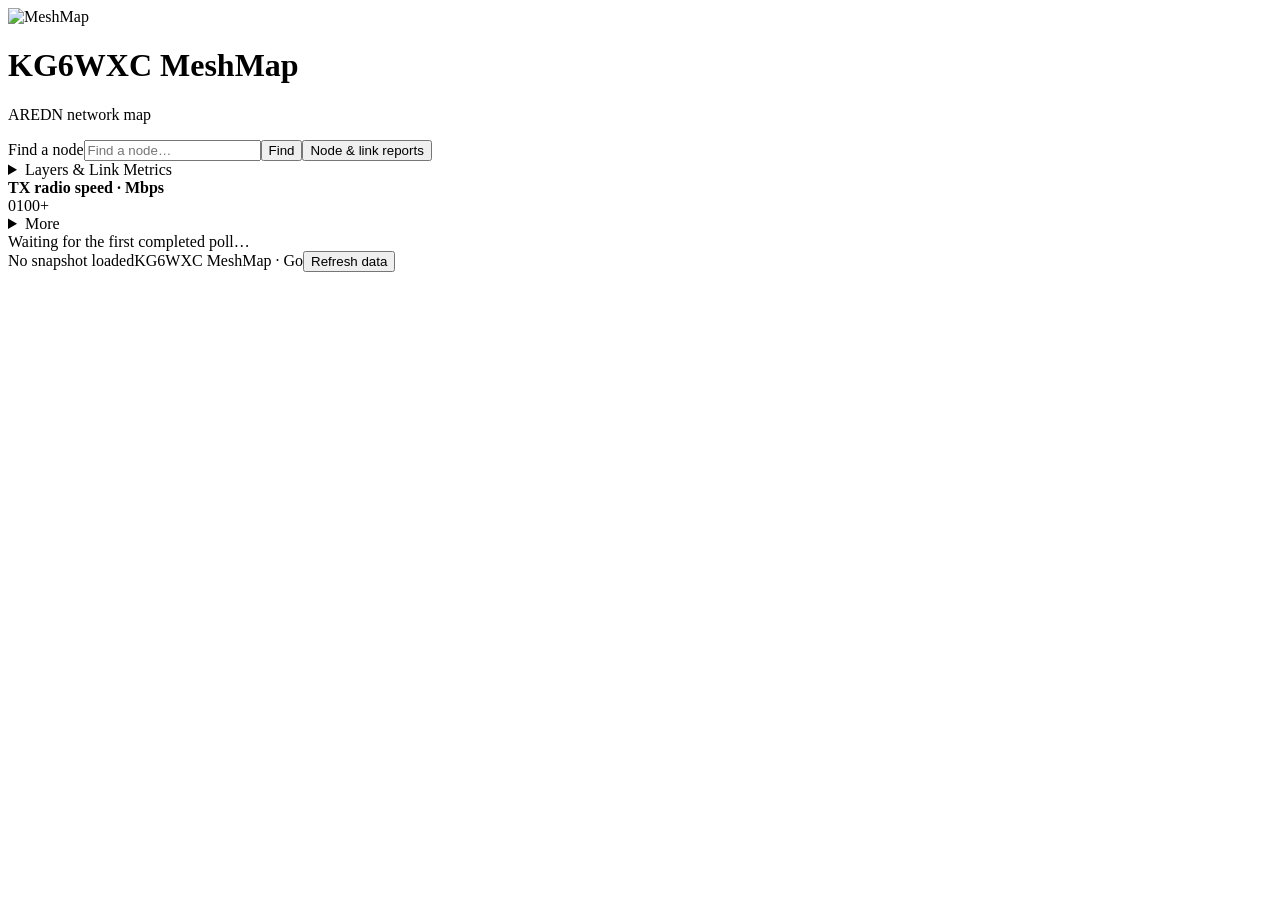
==== web/index.html @ 4627e99f "New MeshMap in Go. First Commits 11.3.2026" ====
<!doctype html>
<html lang="en">
  <head>
    <meta charset="utf-8" />
    <meta name="viewport" content="width=device-width,initial-scale=1" />
    <meta name="color-scheme" content="light dark" />
    <title>KG6WXC MeshMap</title>
    <link rel="icon" href="/logo.png" />
    <link rel="stylesheet" href="/vendor/leaflet.css" />
    <link rel="stylesheet" href="/app.css" />
    <script defer src="/vendor/leaflet.js"></script>
    <script defer src="/vendor/leaflet.polylineoffset.js"></script>
    <script defer src="/metrics.js"></script>
    <script defer src="/app.js"></script>
  </head>
  <body>
    <header>
      <img src="/logo.png" alt="MeshMap" width="44" height="44" />
      <div class="brand">
        <h1 id="title">KG6WXC MeshMap</h1>
        <p id="summary">AREDN network map</p>
      </div>
      <label class="search"
        ><span class="sr-only">Find a node</span
        ><input
          id="search"
          type="search"
          list="node-options"
          placeholder="Find a node…"
          autocomplete="off" /><datalist id="node-options"></datalist></label
      ><button id="find">Find</button
      ><button id="reports">Node & link reports</button>
    </header>
    <main id="map" aria-label="AREDN network map"></main>
    <section class="controls card" aria-label="Map controls">
<!--      <details open> -->
      <details>
        <summary>Layers & Link Metrics</summary>
        <label>Map tiles<select id="tiles"></select></label>
        <fieldset>
          <legend>Stations</legend>
          <div id="bands"></div>
        </fieldset>
        <fieldset>
          <legend>Link lines</legend>
          <div id="types"></div>
        </fieldset>
        <label
          >Color links by<select id="metric">
            <option value="tx">TX radio speed</option>
            <option value="rx">RX radio speed</option>
            <option value="snr">Signal to noise</option>
            <option value="hello">Hello receive quality</option>
            <option value="txquality">TX delivery quality</option>
            <option value="reversequality">Reverse composite quality</option>
            <option value="rtt">Babel RTT</option>
            <option value="rxcost">Babel RX cost</option>
            <option value="txcost">Babel TX cost</option>
            <option value="route">Route metric summary</option>
            <option value="olsrCost">OLSR link cost</option>
            <option value="olsrQuality">OLSR receive quality</option>
          </select></label
        ><label id="scale-label"
          >Green at<select id="scale">
            <option value="30">30 Mbps</option>
            <option value="50" selected>50 Mbps</option>
            <option value="100">100 Mbps</option>
          </select></label
        >
        <div class="actions">
          <button id="fit">Fit network</button
          ><button id="origin">Map origin</button>
        </div>
      </details>
    </section>
    <section class="legend card" aria-label="Link color legend">
      <strong id="legend-title">TX radio speed · Mbps</strong>
      <div class="gradient"></div>
      <div class="range">
        <span id="range-start">0</span><span id="range-end">100+</span>
      </div>
      
      <details>
        <summary>More</summary>
        <p>Gray = no reported value</p>
        <p id="tunLegend">Dashed = Tunnel</p>
        <p id="dtdLegend">Dotted = DtD</p>
        <p id="xlinkLegend">Dash Dot = XLink</p>
        <p id="metric-note">Reported radio rate for RF links; not measured throughput.</p>
      </details>
    </section>
    <div id="notice" role="status" class="notice card">
      Waiting for the first completed poll…
    </div>
    <footer>
      <span id="timestamp">No snapshot loaded</span
      ><span id="credit">KG6WXC MeshMap · Go</span
      ><button id="refresh">Refresh data</button>
    </footer>
    <dialog id="report-dialog">
      <div class="dialog-head">
        <h2>Network reports</h2>
        <button id="close-report" aria-label="Close reports">Close ×</button>
      </div>
      <div class="report-tools">
        <label
          >Report<select id="report-kind">
            <option value="nodes">Nodes</option>
            <option value="links">Links & telemetry</option>
            <option value="missing">Missing locations</option>
          </select></label
        ><label
          >Filter<input
            id="report-filter"
            type="search"
            placeholder="Name, IP, interface…" /></label
        ><button id="download">Download CSV</button>
      </div>
      <p id="report-summary"></p>
      <div class="table-wrap"><table id="report-table"></table></div>
      <div class="pagination">
        <button id="previous">Previous</button><span id="page-label"></span
        ><button id="next">Next</button>
      </div>
    </dialog>
    <dialog id="detail-dialog">
      <div class="dialog-head">
        <h2>Node details</h2>
        <button id="close-detail" aria-label="Close node details">
          Close ×
        </button>
      </div>
      <div id="detail-content"></div>
    </dialog>
    <noscript
      >This map needs JavaScript enabled. The server provides data at
      /api/map.</noscript
    >
  </body>
</html>
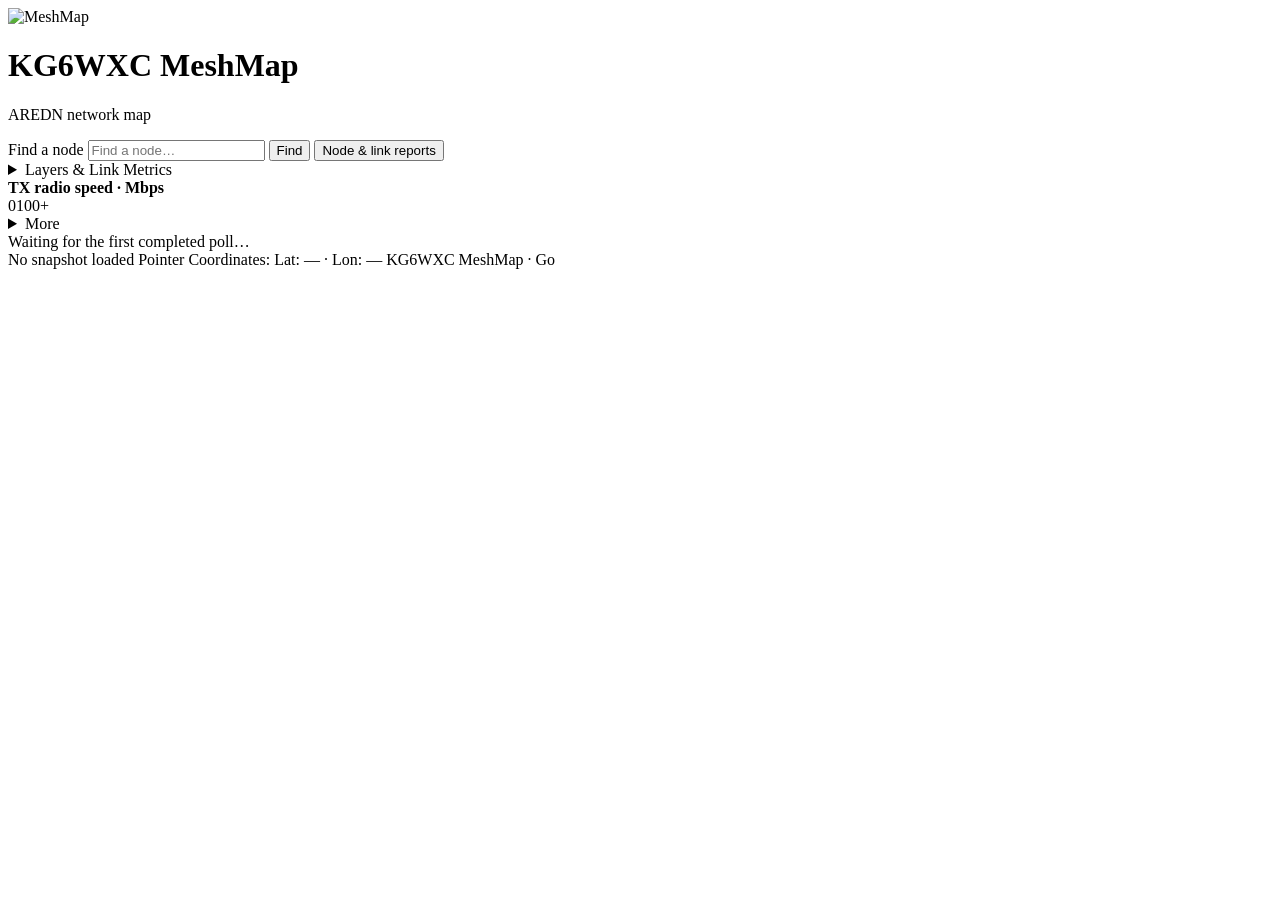
==== commit b9f05e57: "Web Page Changes Show program version on the bottom right of the web page.  Removed "Refresh Data" b" ====
--- a/web/index.html
+++ b/web/index.html
@@ -20,16 +20,16 @@
         <h1 id="title">KG6WXC MeshMap</h1>
         <p id="summary">AREDN network map</p>
       </div>
-      <label class="search"
-        ><span class="sr-only">Find a node</span
-        ><input
+      <label class="search">
+        <span class="sr-only">Find a node</span>
+        <input
           id="search"
           type="search"
           list="node-options"
           placeholder="Find a node…"
-          autocomplete="off" /><datalist id="node-options"></datalist></label
-      ><button id="find">Find</button
-      ><button id="reports">Node & link reports</button>
+          autocomplete="off" /><datalist id="node-options"></datalist></label>
+      <button id="find">Find</button>
+      <button id="reports">Node & link reports</button>
     </header>
     <main id="map" aria-label="AREDN network map"></main>
     <section class="controls card" aria-label="Map controls">
@@ -59,14 +59,14 @@
             <option value="route">Route metric summary</option>
             <option value="olsrCost">OLSR link cost</option>
             <option value="olsrQuality">OLSR receive quality</option>
-          </select></label
-        ><label id="scale-label"
-          >Green at<select id="scale">
+          </select></label>
+        <label id="scale-label">
+          Green at<select id="scale">
             <option value="30">30 Mbps</option>
             <option value="50" selected>50 Mbps</option>
             <option value="100">100 Mbps</option>
-          </select></label
-        >
+          </select></label>
+        
         <div class="actions">
           <button id="fit">Fit network</button
           ><button id="origin">Map origin</button>
@@ -93,9 +93,11 @@
       Waiting for the first completed poll…
     </div>
     <footer>
-      <span id="timestamp">No snapshot loaded</span
-      ><span id="credit">KG6WXC MeshMap · Go</span
-      ><button id="refresh">Refresh data</button>
+      <span id="timestamp">No snapshot loaded</span>
+      <span id="cursor-coordinates">Pointer Coordinates: Lat: — · Lon: — </span>
+      <span id="credit">KG6WXC MeshMap · Go</span>
+      <!-- The "Refresh Data" button -->
+      <!-- <button id="refresh">Refresh data</button> -->
     </footer>
     <dialog id="report-dialog">
       <div class="dialog-head">
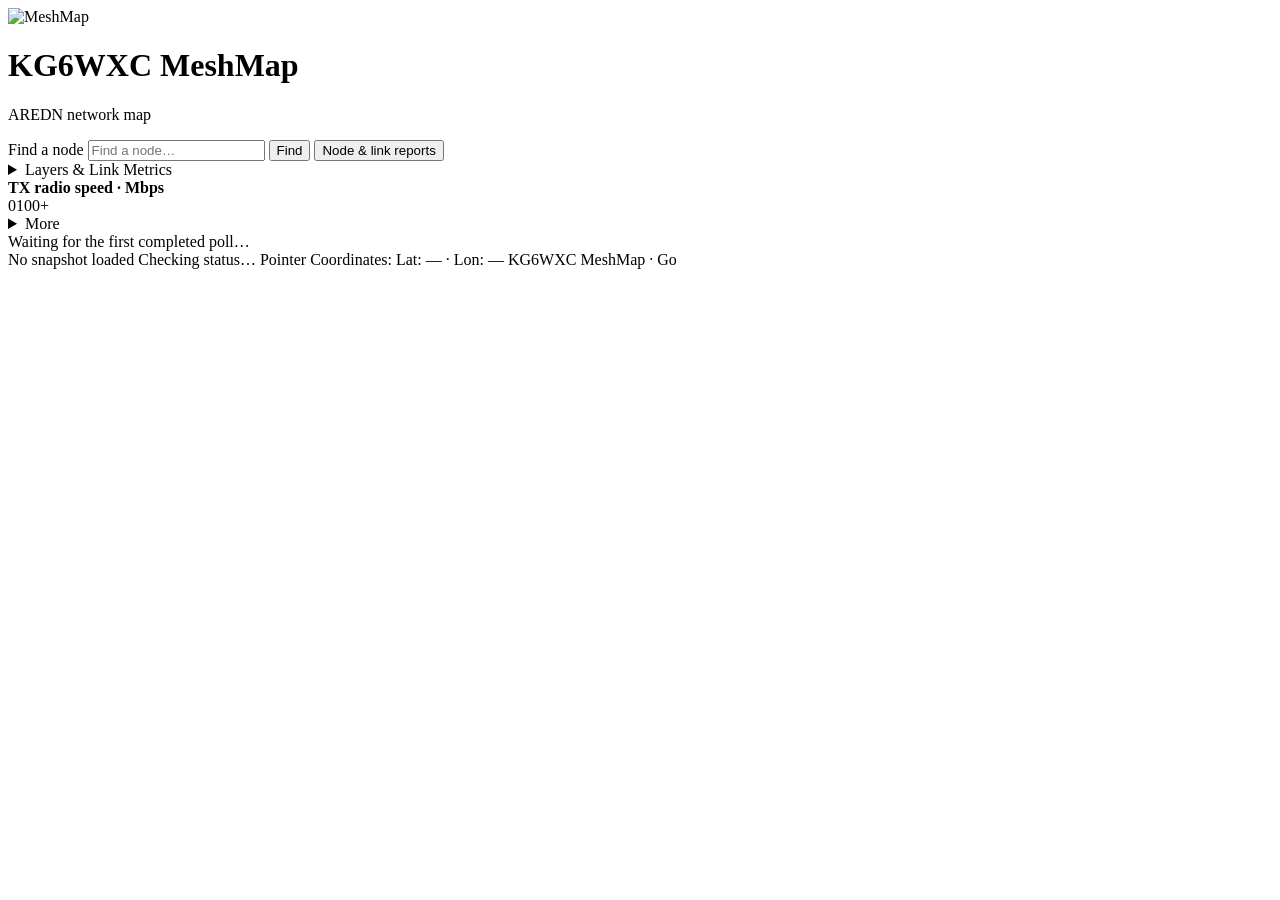
==== commit cbb040cf: "3.1.2 Added current polling indication. Only show status on the actual "live" polling device (serve " ====
--- a/web/index.html
+++ b/web/index.html
@@ -94,6 +94,10 @@
     </div>
     <footer>
       <span id="timestamp">No snapshot loaded</span>
+      <span id="poll-status" data-state="unknown" role="status">
+        <span class="poll-indicator" aria-hidden="true"></span>
+        <span id="poll-status-text">Checking status…</span>
+      </span>
       <span id="cursor-coordinates">Pointer Coordinates: Lat: — · Lon: — </span>
       <span id="credit">KG6WXC MeshMap · Go</span>
       <!-- The "Refresh Data" button -->
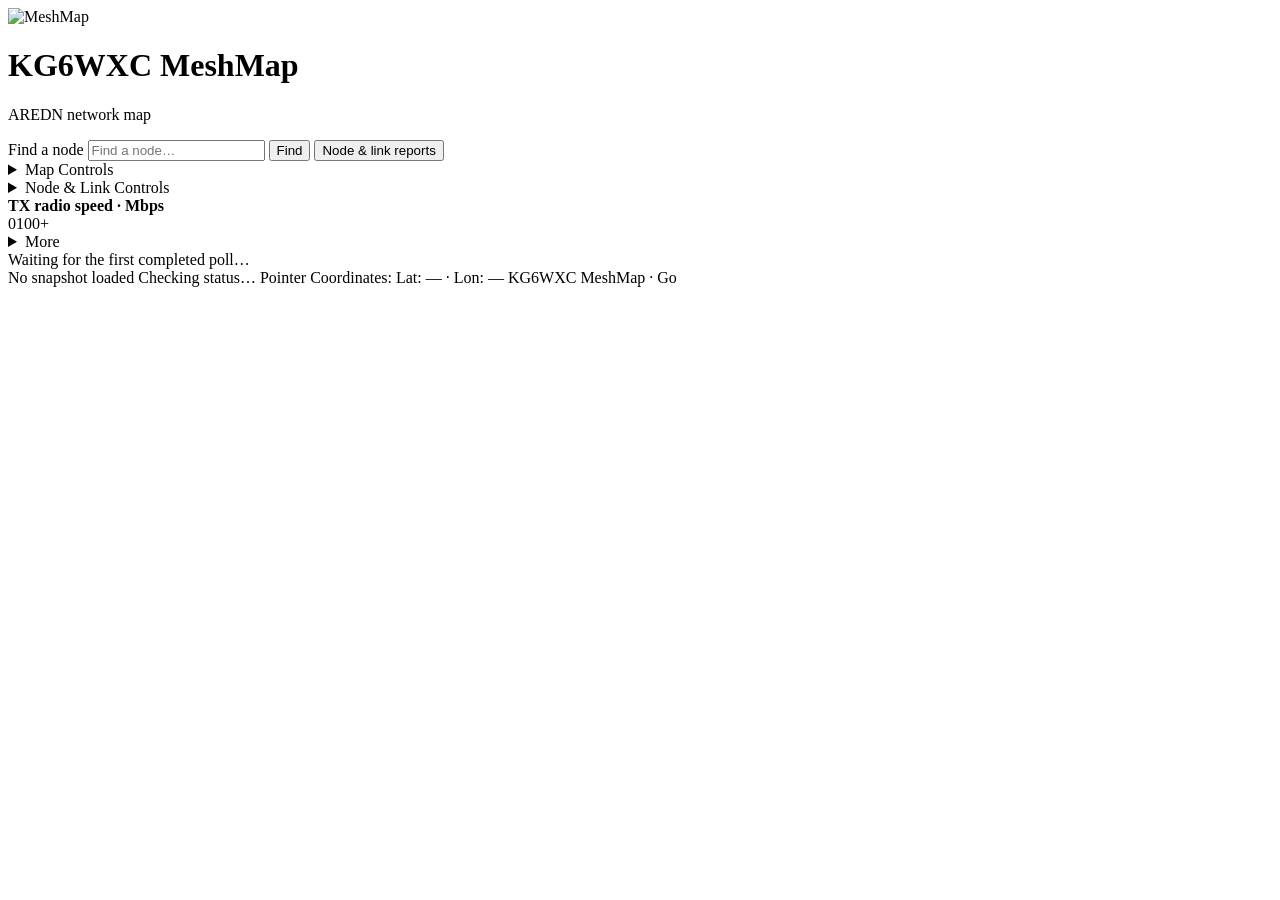
==== commit 9529fb96: "More UI updates" ====
--- a/web/index.html
+++ b/web/index.html
@@ -32,11 +32,21 @@
       <button id="reports">Node & link reports</button>
     </header>
     <main id="map" aria-label="AREDN network map"></main>
-    <section class="controls card" aria-label="Map controls">
-<!--      <details open> -->
-      <details>
-        <summary>Layers & Link Metrics</summary>
+
+    <section class="controls" aria-label="Map menus">
+      <details class="card">
+        <summary>Map Controls</summary>
         <label>Map tiles<select id="tiles"></select></label>
+        <div class="actions">
+          <button id="fit" type="button">Fit Network</button>
+          <button id="origin" type="button">Map Origin</button>
+          <button id="recenter" type="button">Re-Center</button>
+        </div>
+      </details>
+
+      <details class="card">
+        <summary>Node & Link Controls</summary>
+
         <fieldset>
           <legend>Stations</legend>
           <div id="bands"></div>
@@ -67,10 +77,11 @@
             <option value="100">100 Mbps</option>
           </select></label>
         
-        <div class="actions">
+<!--        <div class="actions">
           <button id="fit">Fit network</button
           ><button id="origin">Map origin</button>
         </div>
+-->
       </details>
     </section>
     <section class="legend card" aria-label="Link color legend">
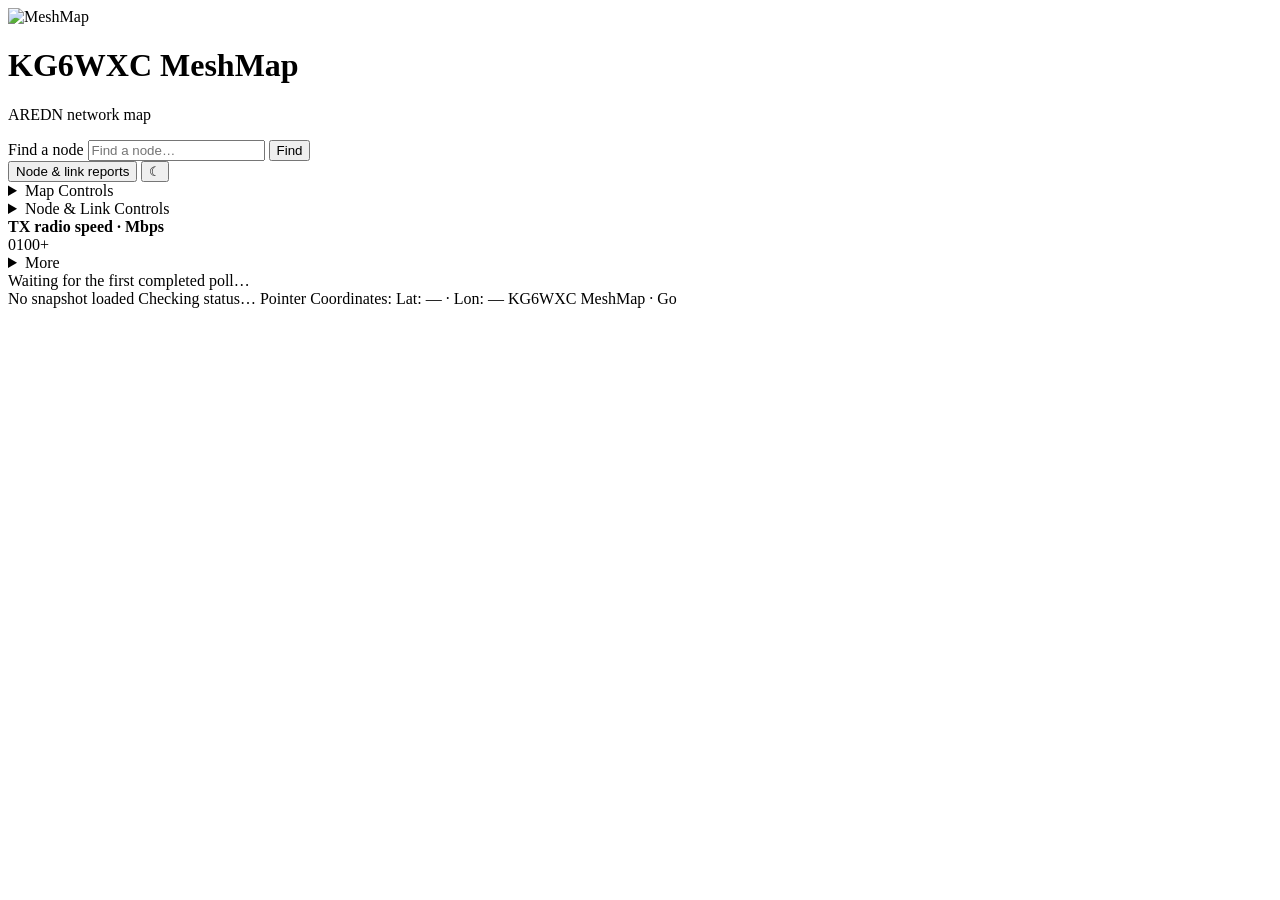
==== commit 8f58a014: "3.1.5 Updated Go and yet more UI Updated go version and depends. Changed the name of the github rele" ====
--- a/web/index.html
+++ b/web/index.html
@@ -29,7 +29,12 @@
           placeholder="Find a node…"
           autocomplete="off" /><datalist id="node-options"></datalist></label>
       <button id="find">Find</button>
-      <button id="reports">Node & link reports</button>
+      <div class="header-actions">
+        <button id="reports">Node & link reports</button>
+        <button id="theme-toggle" type="button" aria-label="Switch to dark mode" title="Switch to dark mode">
+          <span aria-hidden="true">☾</span>
+        </button>
+      </div>
     </header>
     <main id="map" aria-label="AREDN network map"></main>
 
